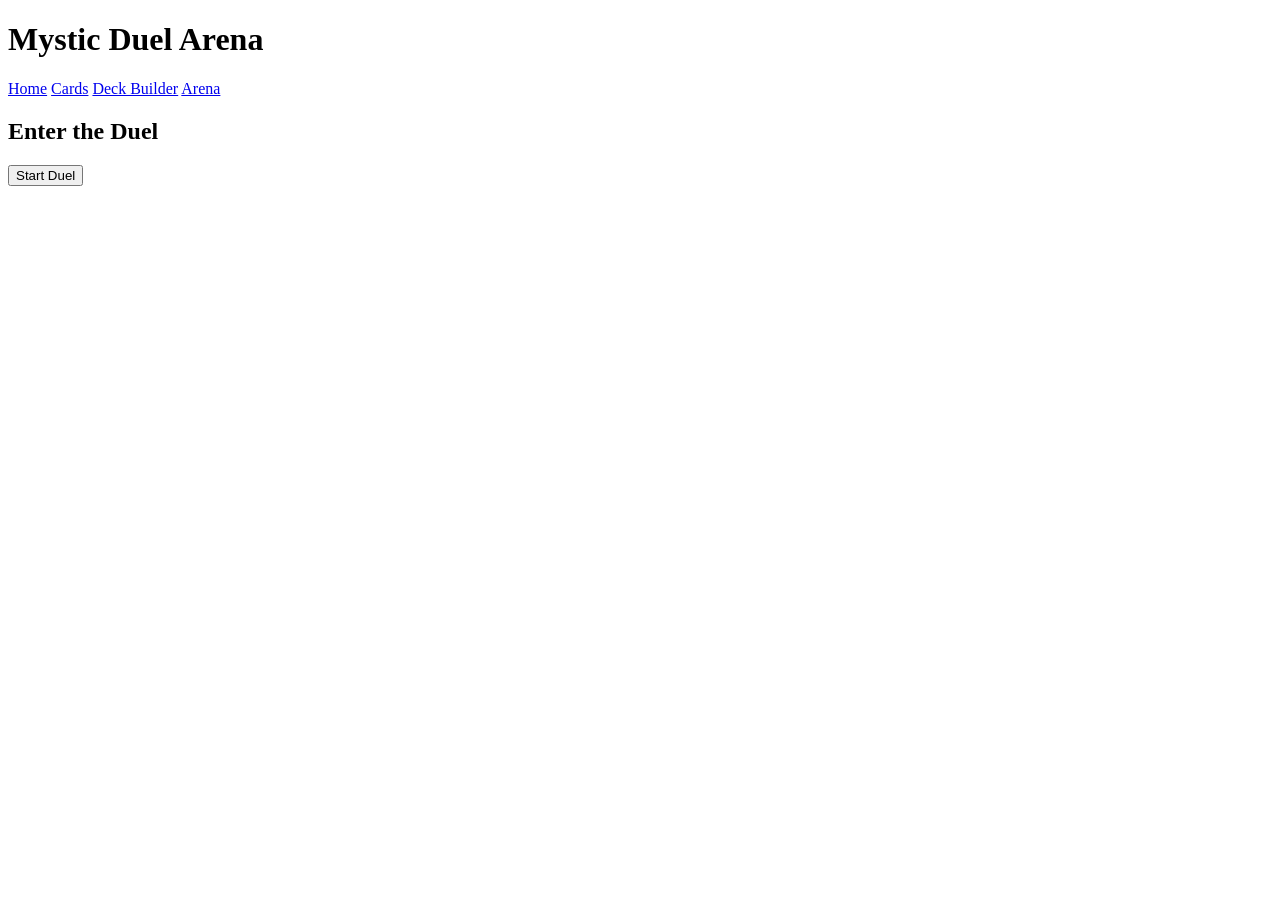
==== index.html @ c19dceee "index.html" ====
<!-- index.html -->
<!DOCTYPE html>
<html>
<head>
<title>Mystic Duel Arena</title>
<link rel="stylesheet" href="css/style.css">
</head>
<body>

<header>
<h1>Mystic Duel Arena</h1>
</header>

<nav>
<a href="index.html">Home</a>
<a href="cards.html">Cards</a>
<a href="deckbuilder.html">Deck Builder</a>
<a href="arena.html">Arena</a>
</nav>

<section class="hero">
<h2>Enter the Duel</h2>
<button>Start Duel</button>
</section>

</body>
</html>
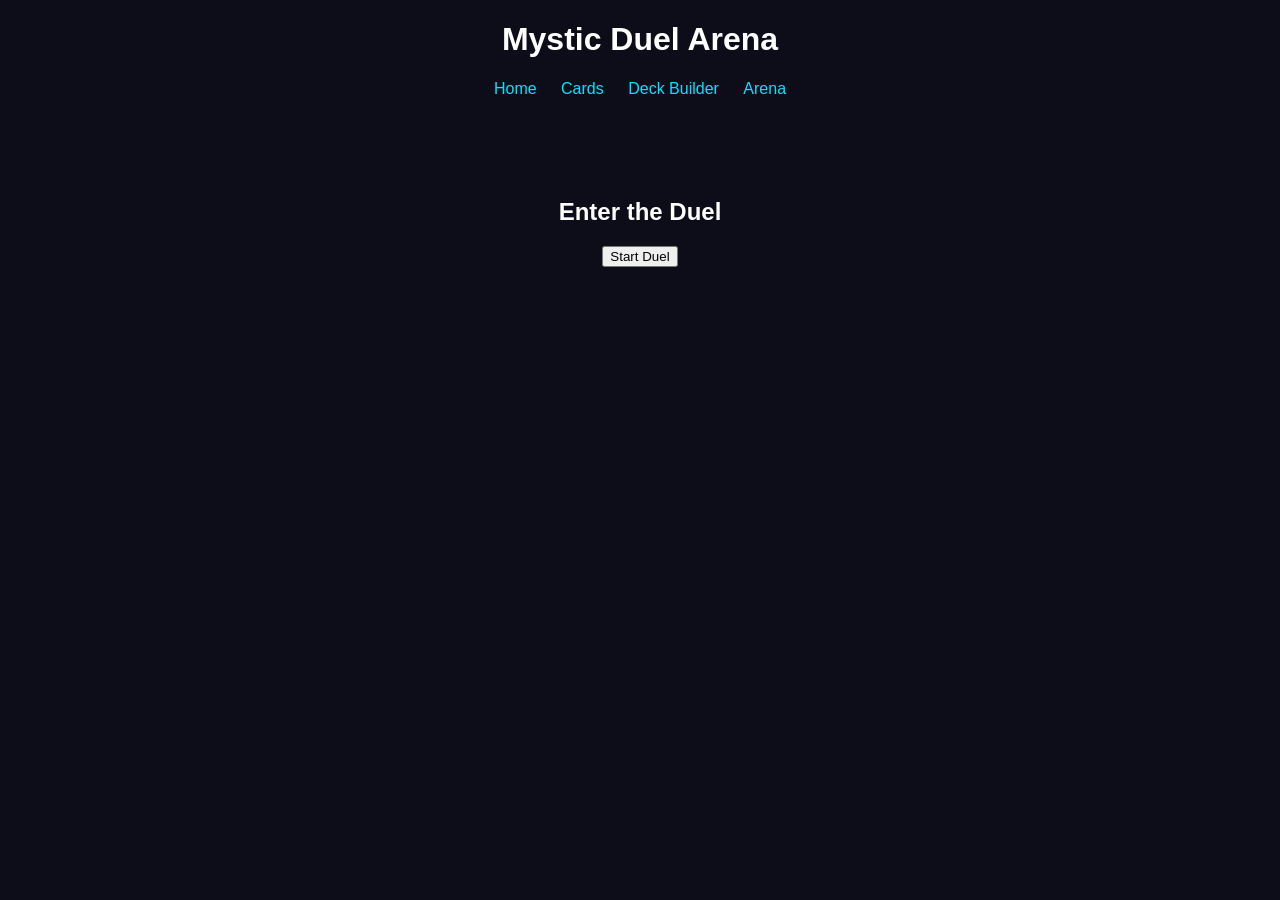
==== commit 05e6534f: "Update index.html" ====
--- a/index.html
+++ b/index.html
@@ -3,7 +3,7 @@
 <html>
 <head>
 <title>Mystic Duel Arena</title>
-<link rel="stylesheet" href="css/style.css">
+<link rel="stylesheet" href="style.css">
 </head>
 <body>
 
--- a/style.css
+++ b/style.css
@@ -0,0 +1,17 @@
+/* css/style.css */
+body{
+background:#0d0d1a;
+color:white;
+font-family:Arial;
+text-align:center;
+}
+
+nav a{
+margin:10px;
+color:#00e5ff;
+text-decoration:none;
+}
+
+.hero{
+margin-top:100px;
+}
